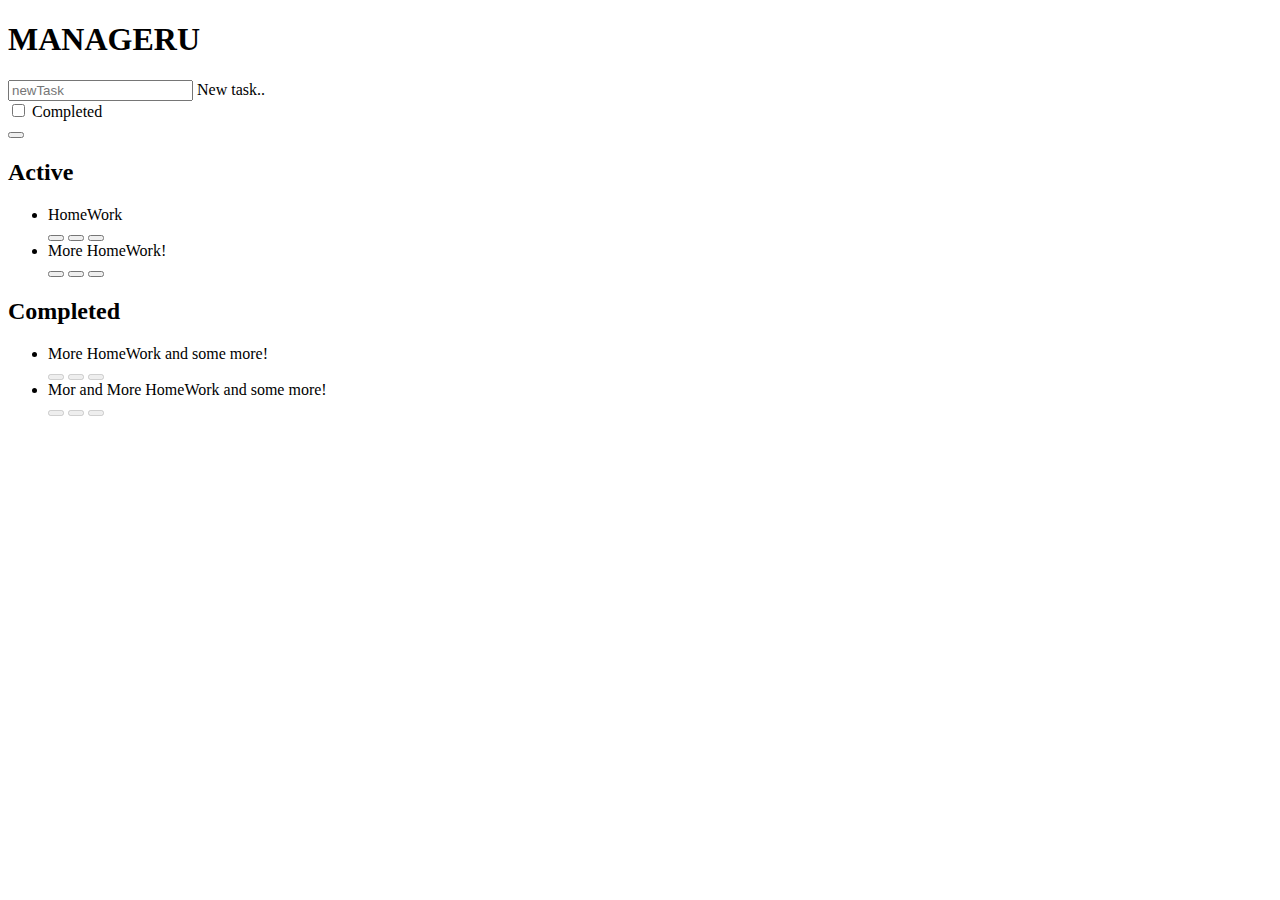
==== index.html @ ec0802cf "first commit" ====
<!DOCTYPE html>
<html lang="en">

<head>
    <meta charset="UTF-8">
    <meta http-equiv="X-UA-Compatible" content="IE=edge">
    <meta name="viewport" content="width=device-width, initial-scale=1.0">
    <title>Document</title>
    <link rel="stylesheet" href="https://cdn.jsdelivr.net/npm/bootstrap@5.2.3/dist/css/bootstrap.min.css"
        integrity="sha384-rbsA2VBKQhggwzxH7pPCaAqO46MgnOM80zW1RWuH61DGLwZJEdK2Kadq2F9CUG65" crossorigin="anonymous">
    <link rel="stylesheet" href="https://cdnjs.cloudflare.com/ajax/libs/font-awesome/6.4.0/css/all.min.css"
        integrity="sha512-iecdLmaskl7CVkqkXNQ/ZH/XLlvWZOJyj7Yy7tcenmpD1ypASozpmT/E0iPtmFIB46ZmdtAc9eNBvH0H/ZpiBw=="
        crossorigin="anonymous" referrerpolicy="no-referrer" />
</head>

<body>

    <div class="container-flex text-center border-bottom border-start border-end rounded-2 justify-content-center">
        <h1 class="display-1 text-center bg-secondary text-light ">MANAGERU<i
                class="fa-solid fa-check-double text-warning"></i></h1>


        <div class="container text-center ">
            <div class="container row">
                <div class="col-sm-11">
                    <div class="input-group mb-3 form-floating mb-3 ">

                        <input type="text" class="form-control" id="newTask" placeholder="newTask">
                        <label for="newTask">New task..</label>

                        <div class="input-group-text">
                            <input class="form-check-input" type="checkbox" value="true" id="completed">
                            <label class="form-check-label" for="completed">
                                Completed
                            </label>
                        </div>
                    </div>
                </div>
                <div class="col-sm-1 mt-2">
                    <button class="btn btn-warning" onclick="addNewTask()">
                        <i class=" fa-solid fa-plus"></i>
                    </button>
                </div>
            </div>
        </div>

    </div>

    <div class="container">
        <h2 class="text-success text-center">Active</h2>
        <div class="container">
            <ul class="list-group" id="active">

            </ul>
        </div>


        <h2 class="text-danger text-center">Completed</h2>
        <div class="container">
            <ul class="list-group" id="complete">

            </ul>

        </div>

    </div>

    <!-- <i class="fa-solid fa-check-double"></i> -->



    <!-- contante test -->
    <!-- <br><br><br><br><br>
    <div class="container border-top">
        <h4 class="text-center text-primary">*******************Test Only*******************</h4>
        <div class="container">
            <table class="table">
                <thead>
                    <tr>
                        <th>Id</th>
                        <th>Description</th>
                        <th>Completed</th>
                    </tr>
                </thead>
                <tbody id="tasks"></tbody>
            </table>
        </div>
    </div> -->



    <script src="script.js"></script>
</body>

</html>
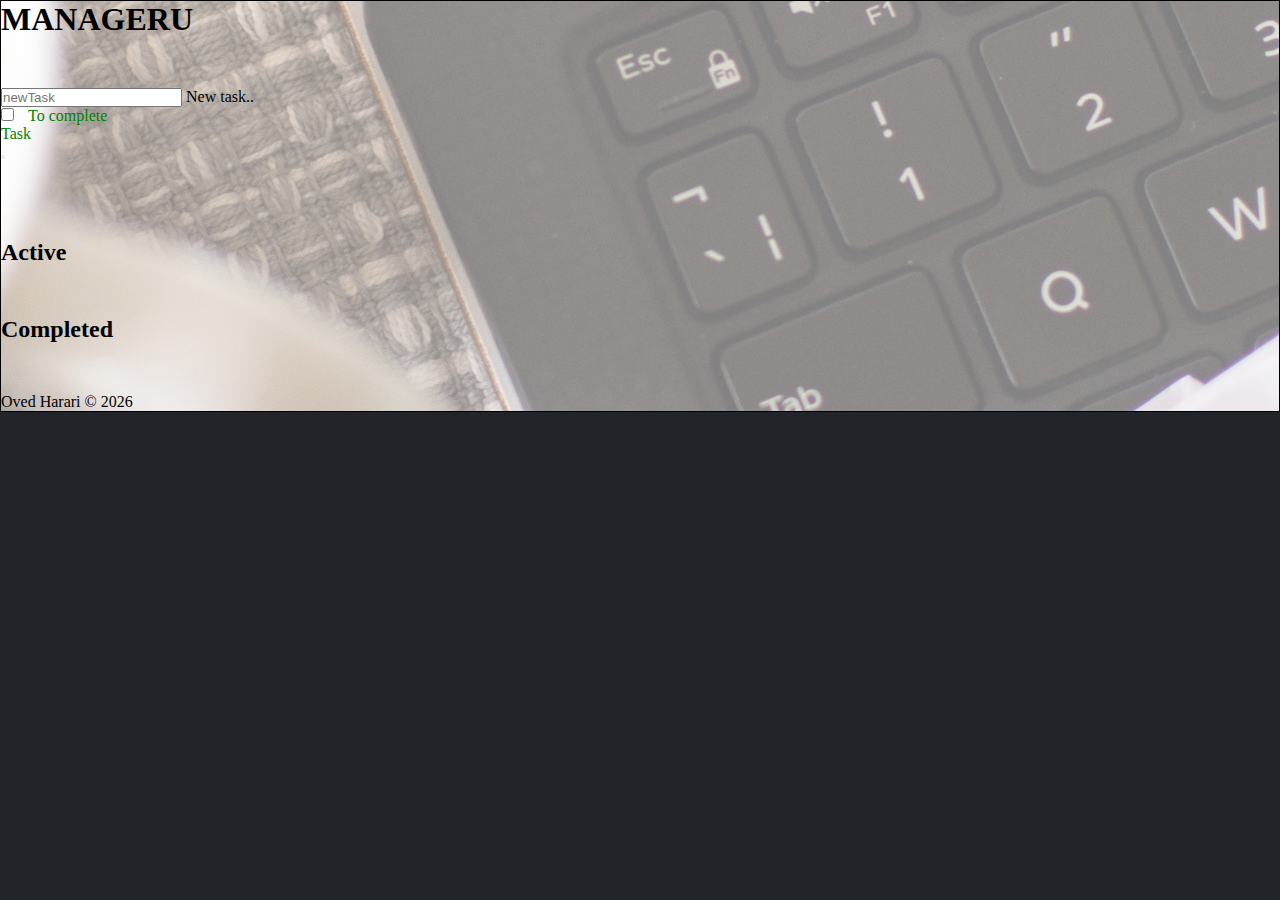
==== commit e50bd666: "Add Footer" ====
--- a/index.html
+++ b/index.html
@@ -5,90 +5,111 @@
     <meta charset="UTF-8">
     <meta http-equiv="X-UA-Compatible" content="IE=edge">
     <meta name="viewport" content="width=device-width, initial-scale=1.0">
-    <title>Document</title>
+    <title>ManagU</title>
     <link rel="stylesheet" href="https://cdn.jsdelivr.net/npm/bootstrap@5.2.3/dist/css/bootstrap.min.css"
         integrity="sha384-rbsA2VBKQhggwzxH7pPCaAqO46MgnOM80zW1RWuH61DGLwZJEdK2Kadq2F9CUG65" crossorigin="anonymous">
     <link rel="stylesheet" href="https://cdnjs.cloudflare.com/ajax/libs/font-awesome/6.4.0/css/all.min.css"
         integrity="sha512-iecdLmaskl7CVkqkXNQ/ZH/XLlvWZOJyj7Yy7tcenmpD1ypASozpmT/E0iPtmFIB46ZmdtAc9eNBvH0H/ZpiBw=="
         crossorigin="anonymous" referrerpolicy="no-referrer" />
+    <link rel="stylesheet" href="./css/main.css">
+
 </head>
 
 <body>
 
-    <div class="container-flex text-center border-bottom border-start border-end rounded-2 justify-content-center">
-        <h1 class="display-1 text-center bg-secondary text-light ">MANAGERU<i
-                class="fa-solid fa-check-double text-warning"></i></h1>
+    <div class="main-wrapper">
+        <div class="main-container bg_rgba">
+            <div
+                class="container-flex text-center border-bottom border-start border-end rounded-2 justify-content-center">
+                <h1 class="display-1 text-center bg-secondary text-light ">MANAGERU<i
+                        class="fa-solid fa-check-double text-warning"></i></h1>
 
 
-        <div class="container text-center ">
-            <div class="container row">
-                <div class="col-sm-11">
-                    <div class="input-group mb-3 form-floating mb-3 ">
+                <div class="container text-center first-container">
+                    <div class="container row">
+                        <div class="col-sm-11">
 
-                        <input type="text" class="form-control" id="newTask" placeholder="newTask">
-                        <label for="newTask">New task..</label>
 
-                        <div class="input-group-text">
-                            <input class="form-check-input" type="checkbox" value="true" id="completed">
-                            <label class="form-check-label" for="completed">
-                                Completed
-                            </label>
+                            <div class="input-group form-floating mb-3 ">
+
+                                <input type="text" class="form-control" id="newTask" placeholder="newTask">
+                                <label for="newTask">New task..</label>
+
+
+
+
+                                <div class="input-group-text ">
+
+                                    <input class="form-check-input mt-0" type="checkbox" value="true" id="completed"
+                                        area-placeholder="To complete">
+                                    <label class="form-check-label" for="completed">
+                                        <span> To complete <br>
+                                            Task</span>
+                                    </label>
+
+                                </div>
+                            </div>
+                        </div>
+                        <div class="col-sm-1 mt-2">
+                            <button class="btn btn-warning" onclick="addNewTask()">
+                                <i class=" fa-solid fa-plus"></i>
+                            </button>
                         </div>
                     </div>
                 </div>
-                <div class="col-sm-1 mt-2">
-                    <button class="btn btn-warning" onclick="addNewTask()">
-                        <i class=" fa-solid fa-plus"></i>
-                    </button>
+
+            </div>
+            <br>
+            <div class="container ">
+                <h2 class="text-success text-center">Active</h2>
+                <div class="container text-center">
+                    <ul class="list-group" id="active">
+
+                    </ul>
                 </div>
-            </div>
-        </div>
-
-    </div>
-
-    <div class="container">
-        <h2 class="text-success text-center">Active</h2>
-        <div class="container">
-            <ul class="list-group" id="active">
-
-            </ul>
-        </div>
 
 
-        <h2 class="text-danger text-center">Completed</h2>
-        <div class="container">
-            <ul class="list-group" id="complete">
+                <h2 class="text-danger text-center">Completed</h2>
+                <div class="container text-center">
+                    <ul class="list-group" id="complete">
 
-            </ul>
+                    </ul>
 
-        </div>
-
-    </div>
-
-    <!-- <i class="fa-solid fa-check-double"></i> -->
+                </div>
 
 
-
-    <!-- contante test -->
-    <!-- <br><br><br><br><br>
-    <div class="container border-top">
-        <h4 class="text-center text-primary">*******************Test Only*******************</h4>
-        <div class="container">
-            <table class="table">
-                <thead>
-                    <tr>
-                        <th>Id</th>
-                        <th>Description</th>
-                        <th>Completed</th>
-                    </tr>
-                </thead>
-                <tbody id="tasks"></tbody>
-            </table>
-        </div>
-    </div> -->
+            </div>
 
 
+            <footer class="bg-dark text-center text-white">
+                <!-- Grid container -->
+                <div class="container p-4 pb-0">
+                    <!-- Section: Social media -->
+                    <section class="mb-4">
+                        <!-- Facebook -->
+                        <a class="btn btn-outline-light btn-floating m-1" href="https://www.facebook.com/oved.harari/"
+                            role="button" target="_blank"><i class="fab fa-facebook-f"></i></a>
 
+                        <!-- Linkedin -->
+                        <a class="btn btn-outline-light btn-floating m-1"
+                            href="https://www.linkedin.com/in/oved-harari-8960a178/" role="button" target="_blank"><i
+                                class="fab fa-linkedin-in"></i></a>
+
+                        <!-- Github -->
+                        <a class="btn btn-outline-light btn-floating m-1" href="https://github.com/OvedHarari"
+                            role="button" target="_blank"><i class="fab fa-github"></i></a>
+                    </section>
+                    <!-- Section: Social media -->
+                </div>
+
+                <div className="footnote text-light">
+                    <span id="developer" class="copyright-year"></span>
+                    <span class="highlight">&copy;<span id="copyrightYear" class="copyright-year"></span>
+                </div>
+
+            </footer>
+        </div>
+    </div>
     <script src="script.js"></script>
 </body>
 
--- a/css/main.css
+++ b/css/main.css
@@ -0,0 +1,34 @@
+* {
+  margin: 0;
+  padding: 0;
+  box-sizing: border-box;
+}
+body {
+  background-color: #212529;
+}
+
+.bg_rgba {
+  background: linear-gradient(
+      0deg,
+      rgba(255, 255, 255, 0.5),
+      rgba(255, 255, 255, 0.5)
+    ),
+    url("../images/man-593333_1280.jpg") center center no-repeat;
+  width: 100vw;
+  height: 100%;
+  border: 1px solid black;
+}
+
+.main-wrapper {
+  overflow-x: hidden;
+}
+
+label span {
+  margin-left: 10px;
+  color: green;
+}
+
+.container {
+  margin-top: 50px;
+  margin-bottom: 10px;
+}
